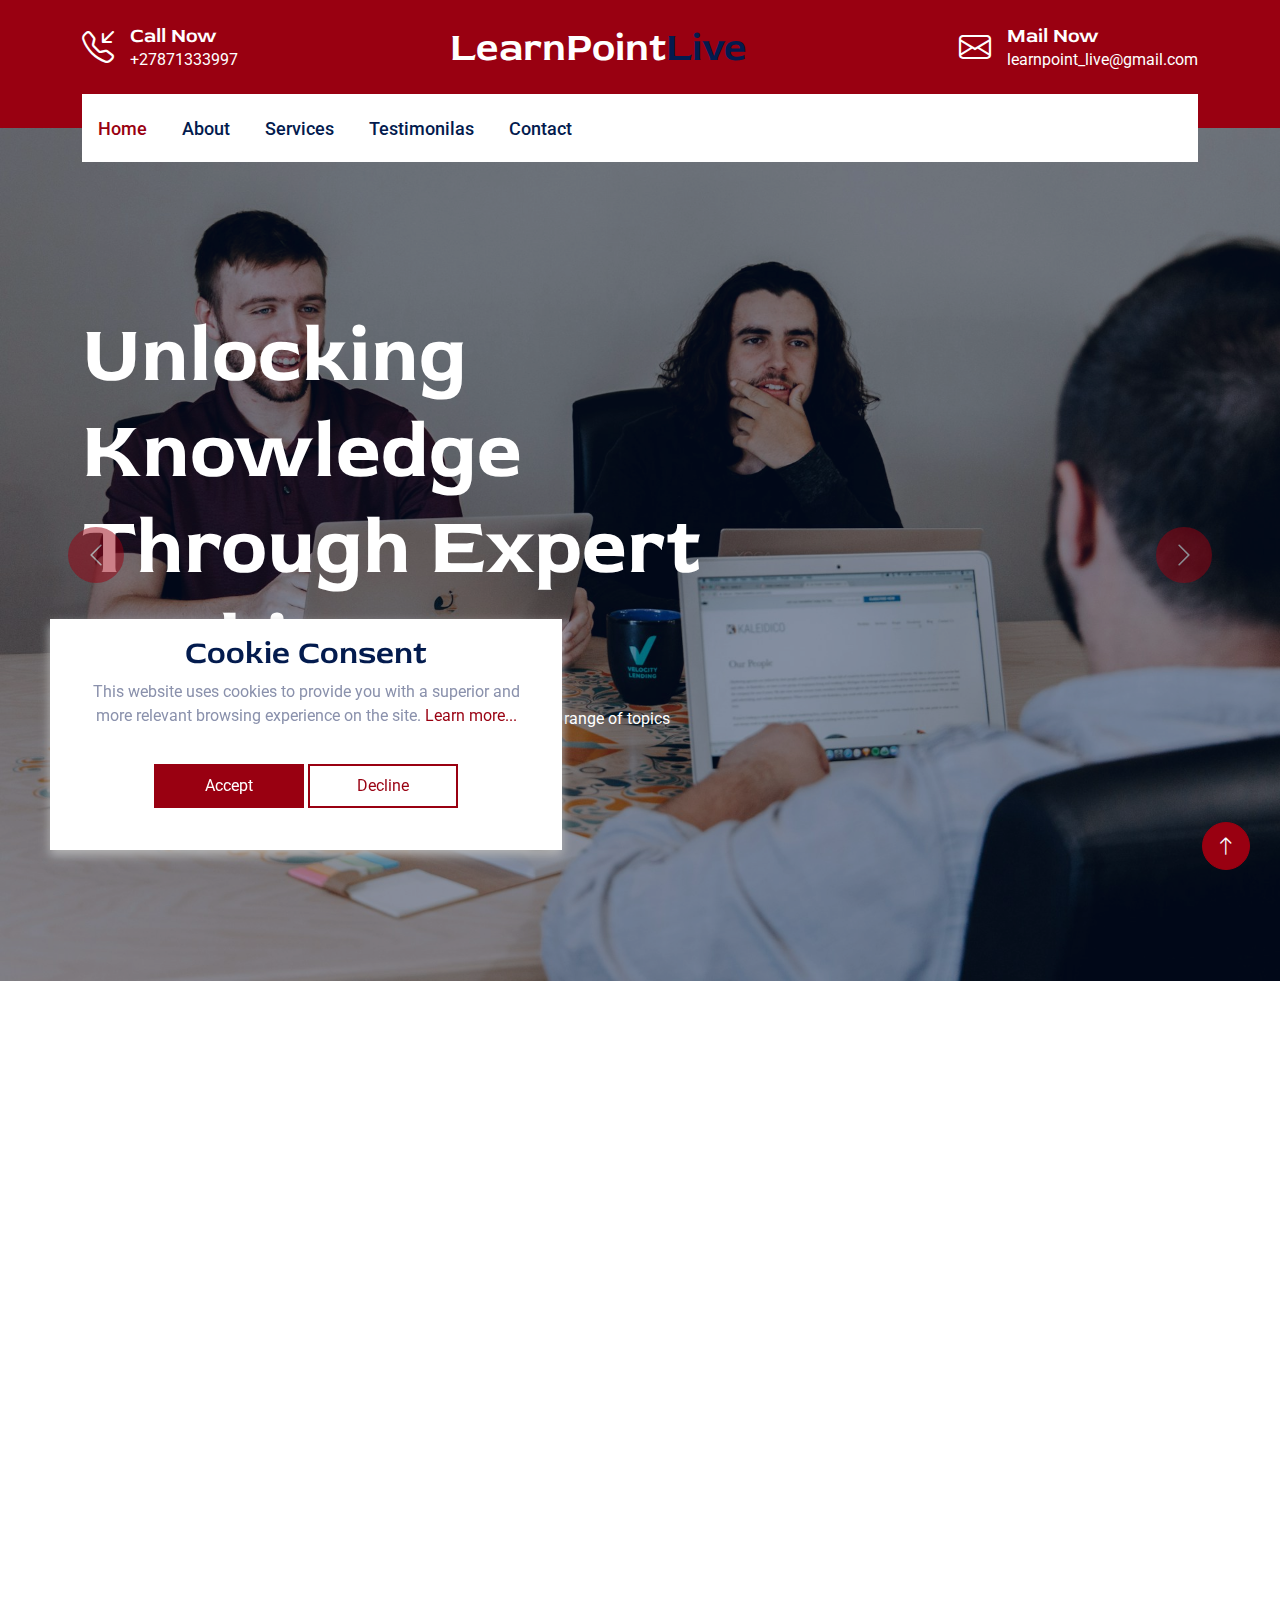
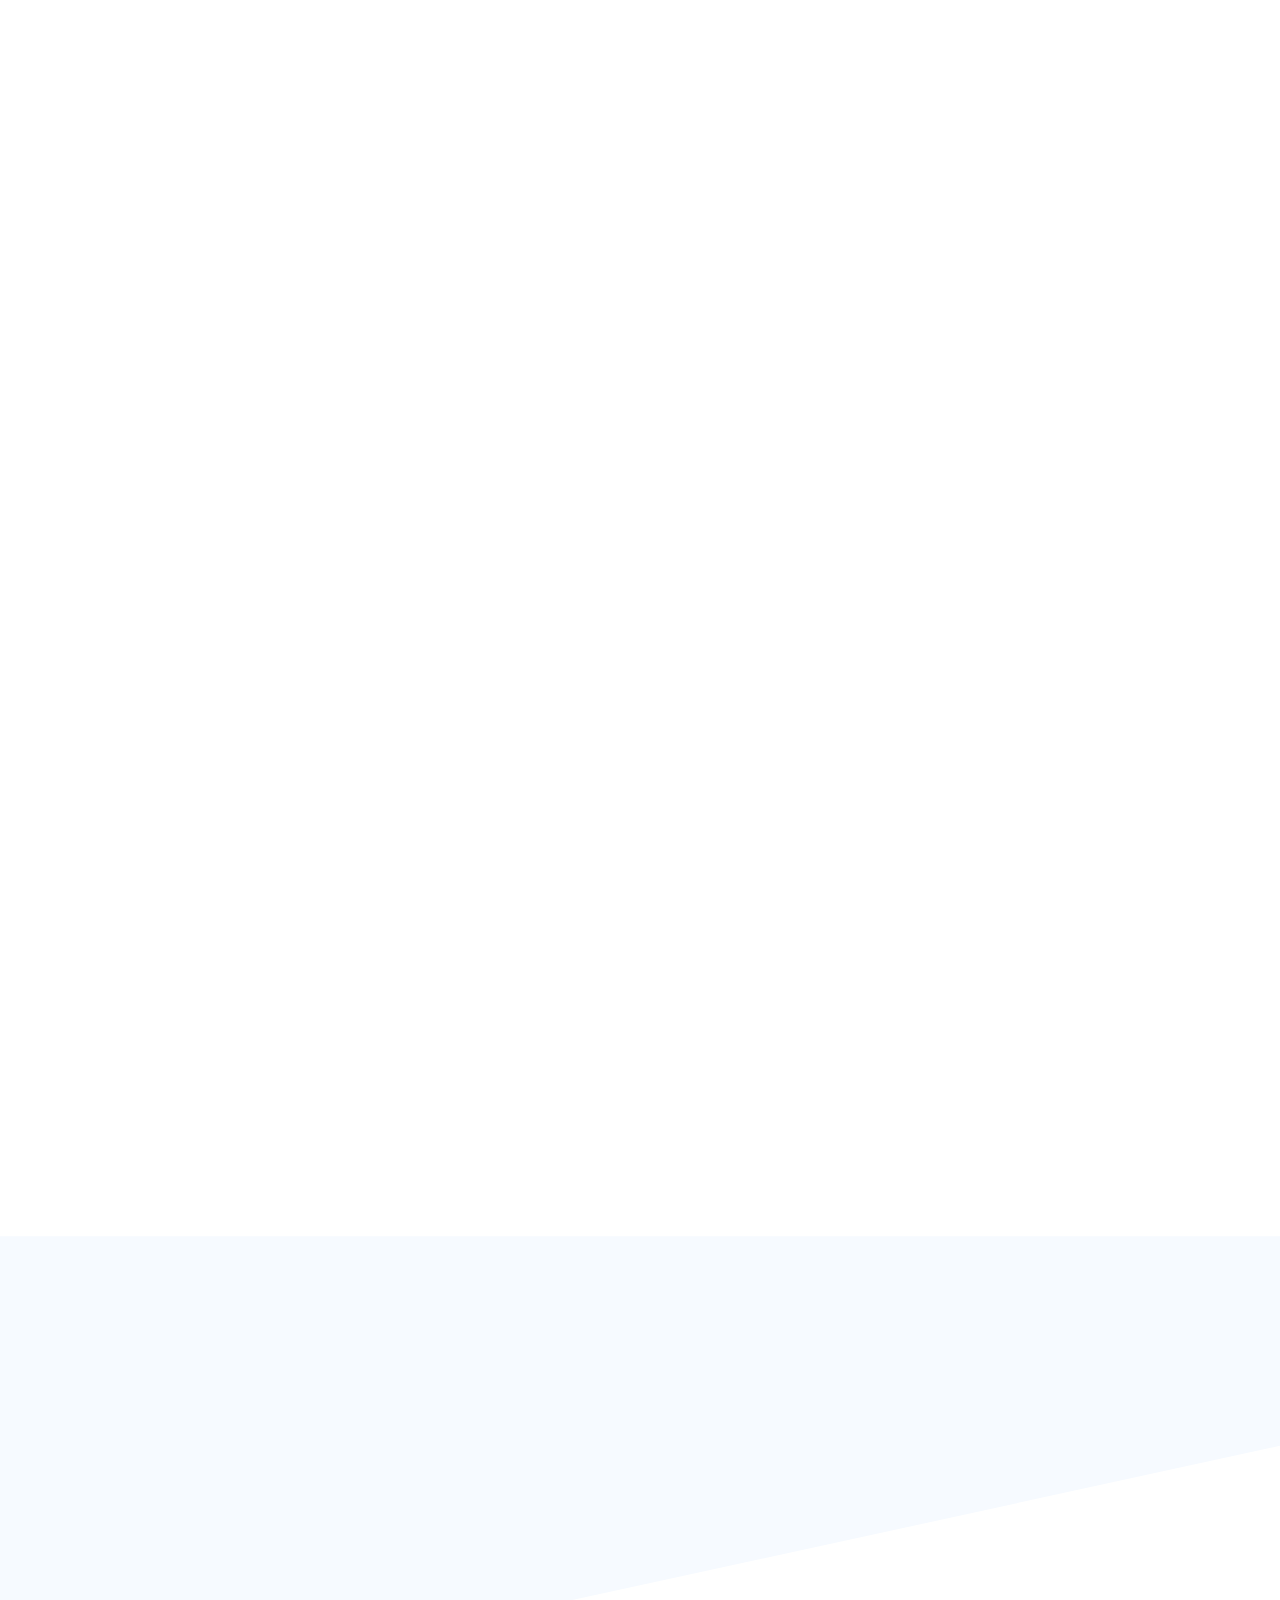
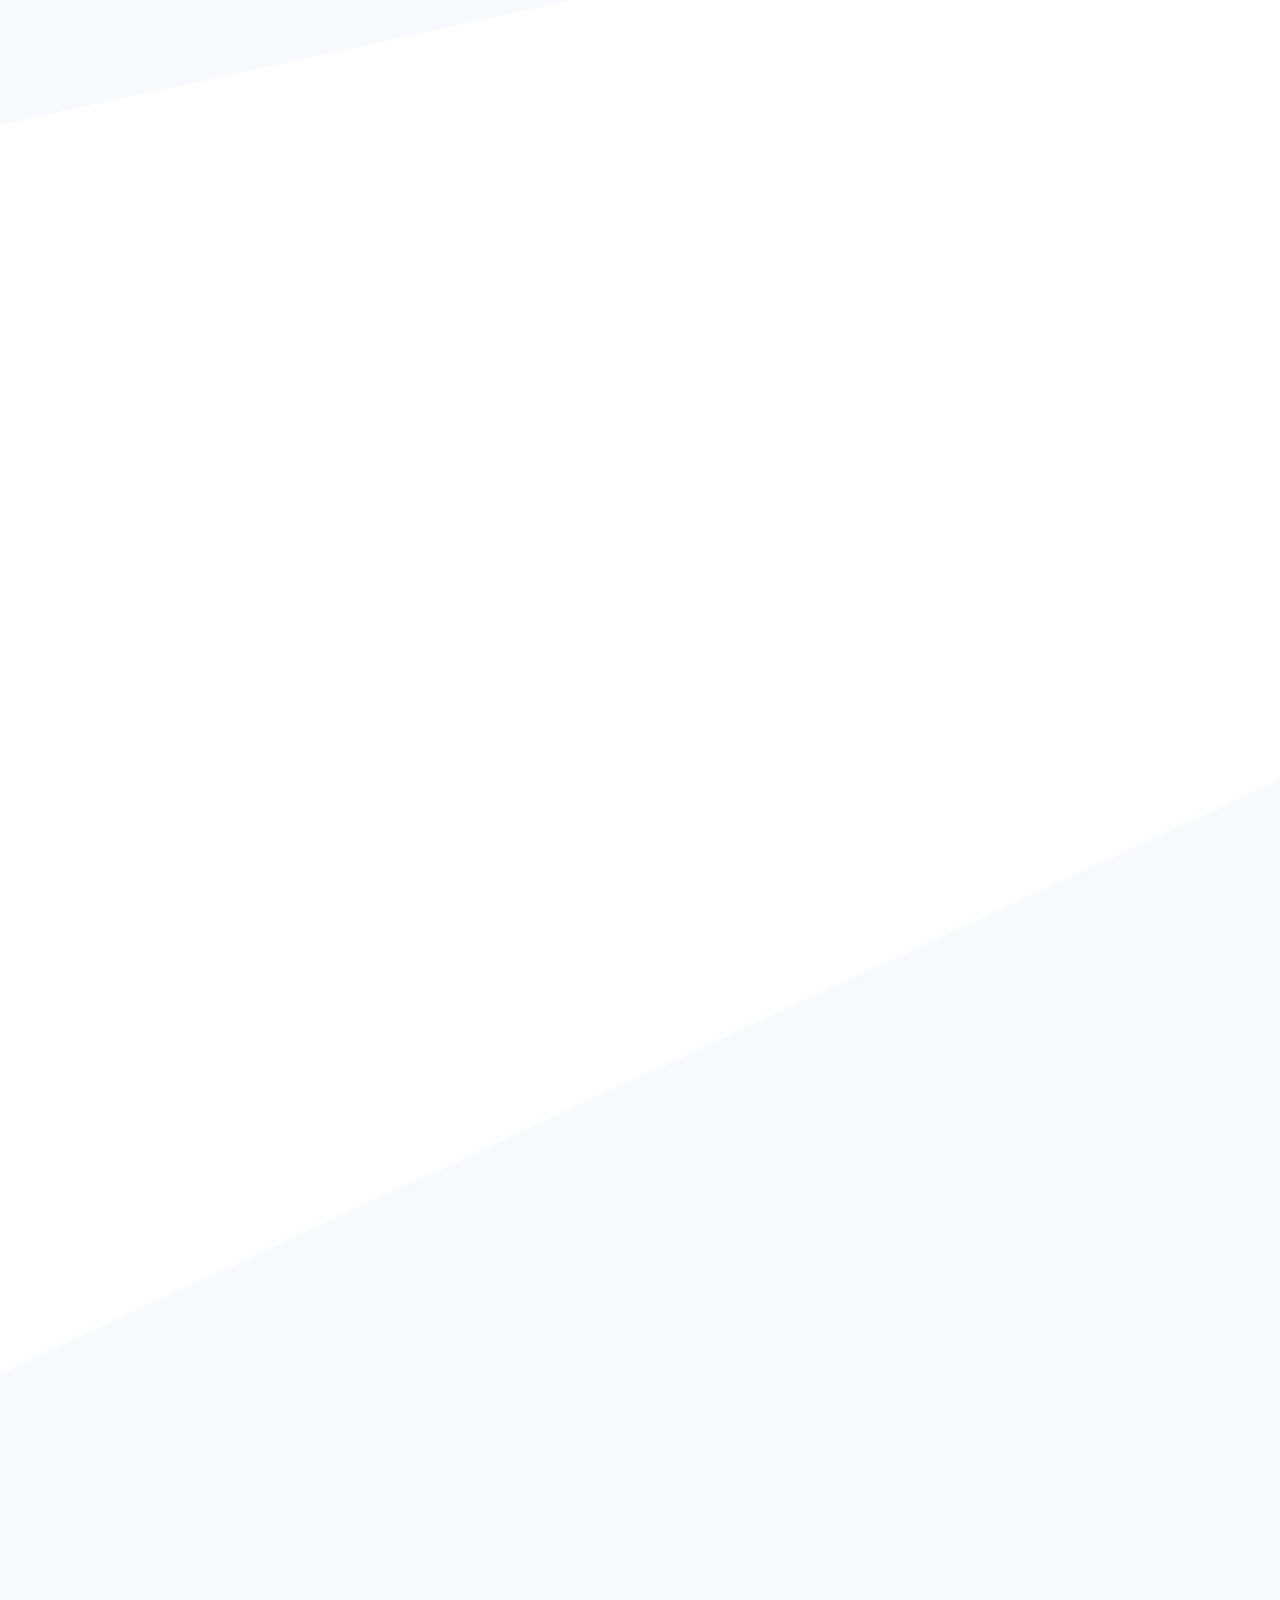
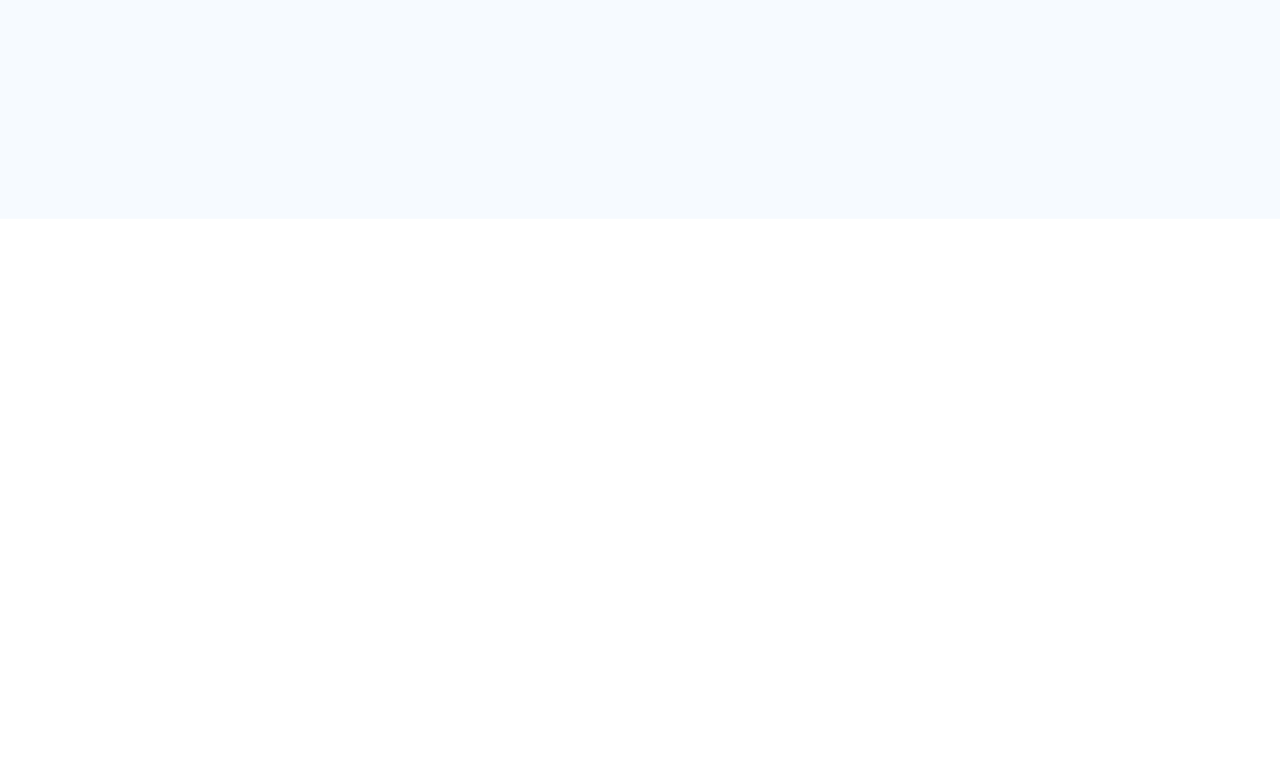
==== index.html @ 98da48b9 "WIP" ====
<!DOCTYPE html>
<html lang="en">
    <head>
        <meta charset="utf-8" />
        <title>LearnPointLive</title>
        <meta content="width=device-width, initial-scale=1.0" name="viewport" />
        <meta content="" name="keywords" />
        <meta content="" name="description" />

        <!-- Favicon -->
        <link href="img/favicon.ico" rel="icon" />

        <!-- Google Web Fonts -->
        <link rel="preconnect" href="https://fonts.googleapis.com" />
        <link rel="preconnect" href="https://fonts.gstatic.com" crossorigin />
        <link
            href="https://fonts.googleapis.com/css2?family=Roboto:wght@400;500&family=Red+Rose:wght@600;700&display=swap"
            rel="stylesheet"
        />

        <!-- Icon Font Stylesheet -->
        <link
            href="https://cdnjs.cloudflare.com/ajax/libs/font-awesome/5.10.0/css/all.min.css"
            rel="stylesheet"
        />
        <link
            rel="stylesheet"
            href="https://cdn.jsdelivr.net/npm/bootstrap-icons@1.10.4/font/bootstrap-icons.css"
        />

        <!-- Libraries Stylesheet -->
        <link href="lib/animate/animate.min.css" rel="stylesheet" />
        <link
            href="lib/owlcarousel/assets/owl.carousel.min.css"
            rel="stylesheet"
        />

        <!-- Customized Bootstrap Stylesheet -->
        <link href="css/bootstrap.min.css" rel="stylesheet" />

        <!-- Template Stylesheet -->
        <link href="css/style.css" rel="stylesheet" />
    </head>

    <body>
        <!-- Spinner Start -->
        <div
            id="spinner"
            class="show bg-white position-fixed translate-middle w-100 vh-100 top-50 start-50 d-flex align-items-center justify-content-center"
        >
            <div
                class="spinner-border text-primary"
                role="status"
                style="width: 3rem; height: 3rem"
            ></div>
        </div>
        <!-- Spinner End -->

        <!-- Brand Start -->
        <div
            class="container-fluid bg-primary text-white pt-4 pb-5 d-none d-lg-flex"
        >
            <div class="container pb-2">
                <div class="d-flex align-items-center justify-content-between">
                    <div class="d-flex">
                        <i class="bi bi-telephone-inbound fs-2"></i>
                        <div class="ms-3">
                            <h5 class="text-white mb-0">Call Now</h5>
                            <span>+27871333997</span>
                        </div>
                    </div>
                    <a href="index.html" class="h1 text-white mb-0"
                        >LearnPoint<span class="text-dark">Live</span></a
                    >
                    <div class="d-flex">
                        <i class="bi bi-envelope fs-2"></i>
                        <div class="ms-3">
                            <h5 class="text-white mb-0">Mail Now</h5>
                            <span>learnpoint_live@gmail.com</span>
                        </div>
                    </div>
                </div>
            </div>
        </div>
        <!-- Brand End -->

        <!-- Navbar Start -->
        <div class="container-fluid sticky-top">
            <div class="container">
                <nav
                    class="navbar navbar-expand-lg navbar-light bg-white py-lg-0 px-lg-3"
                >
                    <a href="index.html" class="navbar-brand d-lg-none">
                        <h1 class="text-primary m-0">
                            Quantum<span class="text-dark">Lex</span>
                        </h1>
                    </a>
                    <button
                        type="button"
                        class="navbar-toggler me-0"
                        data-bs-toggle="collapse"
                        data-bs-target="#navbarCollapse"
                    >
                        <span class="navbar-toggler-icon"></span>
                    </button>
                    <div class="collapse navbar-collapse" id="navbarCollapse">
                        <div class="navbar-nav">
                            <a
                                href="index.html"
                                class="nav-item nav-link active"
                                >Home</a
                            >
                            <a href="about.html" class="nav-item nav-link"
                                >About</a
                            >
                            <a href="service.html" class="nav-item nav-link"
                                >Services</a
                            >
                            <a href="testimonial.html" class="nav-item nav-link"
                                >Testimonilas</a
                            >
                            <a href="contact.html" class="nav-item nav-link"
                                >Contact</a
                            >
                        </div>
                    </div>
                </nav>
            </div>
        </div>
        <!-- Navbar End -->

        <!-- Carousel Start -->
        <div class="container-fluid header-carousel px-0 mb-5">
            <div
                id="header-carousel"
                class="carousel slide carousel-fade"
                data-bs-ride="carousel"
            >
                <div class="carousel-inner">
                    <div class="carousel-item active">
                        <img
                            class="w-100"
                            src="img/carousel-1.jpg"
                            alt="Image"
                        />
                        <div class="carousel-caption">
                            <div class="container">
                                <div class="row justify-content-start">
                                    <div class="col-lg-7 text-start">
                                        <h1
                                            class="display-1 text-white animated slideInRight mb-3"
                                        >
                                            Unlocking Knowledge Through Expert
                                            Webinars
                                        </h1>
                                        <p class="mb-5 animated slideInRight">
                                            Join us to connect with industry
                                            experts and gain insights on a wide
                                            range of topics through engaging and
                                            interactive webinars.
                                        </p>
                                    </div>
                                </div>
                            </div>
                        </div>
                    </div>
                    <div class="carousel-item">
                        <img
                            class="w-100"
                            src="img/carousel-2.jpg"
                            alt="Image"
                        />
                        <div class="carousel-caption">
                            <div class="container">
                                <div class="row justify-content-end">
                                    <div class="col-lg-7 text-end">
                                        <h1
                                            class="display-1 text-white animated slideInLeft mb-3"
                                        >
                                            Connecting Communities Through
                                            Learning
                                        </h1>
                                        <p class="mb-5 animated slideInLeft">
                                            Discover the power of shared
                                            knowledge and interactive sessions
                                            that bring people together from
                                            across the globe.
                                        </p>
                                    </div>
                                </div>
                            </div>
                        </div>
                    </div>
                </div>
                <button
                    class="carousel-control-prev"
                    type="button"
                    data-bs-target="#header-carousel"
                    data-bs-slide="prev"
                >
                    <span
                        class="carousel-control-prev-icon"
                        aria-hidden="true"
                    ></span>
                    <span class="visually-hidden">Previous</span>
                </button>
                <button
                    class="carousel-control-next"
                    type="button"
                    data-bs-target="#header-carousel"
                    data-bs-slide="next"
                >
                    <span
                        class="carousel-control-next-icon"
                        aria-hidden="true"
                    ></span>
                    <span class="visually-hidden">Next</span>
                </button>
            </div>
        </div>
        <!-- Carousel End -->

        <!-- About Start -->
        <div class="container-fluid py-5">
            <div class="container">
                <div class="row g-5">
                    <div class="col-lg-6 wow fadeIn" data-wow-delay="0.1s">
                        <div class="row g-0">
                            <div class="col-12">
                                <img
                                    class="img-fluid"
                                    style="width: 100%; height: 100%"
                                    src="img/approach.jpg"
                                />
                            </div>
                        </div>
                    </div>
                    <div class="col-lg-6 wow fadeIn" data-wow-delay="0.5s">
                        <h1 class="display-6 mb-4">
                            Empowering Lifelong Learning Through Webinars
                        </h1>
                        <p class="mb-4">
                            Our webinars are designed to inspire and educate,
                            bringing together experts and learners in a
                            collaborative environment. Whether you're looking to
                            expand your skills, explore new topics, or stay
                            updated with the latest trends, our sessions are
                            tailored to meet your needs.
                        </p>
                        <p class="mb-4">
                            Through interactive platforms, we provide access to
                            diverse speakers, insightful discussions, and
                            practical knowledge. From professional development
                            to personal growth, our webinars are your gateway to
                            continuous learning and connection.
                        </p>
                        <p class="mb-4">
                            Join us to experience a seamless blend of technology
                            and education. Every webinar is an opportunity to
                            engage, question, and discover alongside a global
                            community of learners.
                        </p>
                    </div>
                </div>
            </div>
        </div>
        <!-- About End -->

        <!-- Features Start -->
        <div
            class="container-fluid feature mt-5 wow fadeInUp"
            data-wow-delay="0.1s"
        >
            <div class="container">
                <div class="row g-0">
                    <div class="col-lg-6 pt-lg-5">
                        <div class="bg-white p-5 mt-lg-5">
                            <h1
                                class="display-6 mb-4 wow fadeIn"
                                data-wow-delay="0.3s"
                            >
                                Our Commitment to Delivering Outstanding
                                Webinars
                            </h1>
                            <p class="mb-4 wow fadeIn" data-wow-delay="0.4s">
                                We take pride in organizing impactful and
                                engaging webinars, offering participants access
                                to thought leaders, industry experts, and
                                cutting-edge knowledge. From interactive
                                sessions to real-time Q&A opportunities, our
                                webinars are designed to inspire, educate, and
                                connect global audiences.
                            </p>
                            <div class="row g-5 pt-2 mb-5">
                                <div
                                    class="col-sm-6 wow fadeIn"
                                    data-wow-delay="0.3s"
                                >
                                    <div class="icon-box-primary mb-4">
                                        <i
                                            class="bi bi-person-plus text-dark"
                                        ></i>
                                    </div>
                                    <h5 class="mb-3">
                                        Participant Satisfaction Rate
                                    </h5>
                                    <span
                                        >We maintain a 98% participant
                                        satisfaction rate, reflecting our
                                        commitment to delivering valuable and
                                        engaging webinar experiences for all
                                        attendees.</span
                                    >
                                </div>
                                <div
                                    class="col-sm-6 wow fadeIn"
                                    data-wow-delay="0.4s"
                                >
                                    <div class="icon-box-primary mb-4">
                                        <i
                                            class="bi bi-check-all text-dark"
                                        ></i>
                                    </div>
                                    <h5 class="mb-3">Global Reach</h5>
                                    <span
                                        >Our webinars attract audiences from
                                        over 30 countries, fostering a diverse
                                        and inclusive learning environment where
                                        ideas are shared and connections are
                                        made.</span
                                    >
                                </div>
                            </div>
                        </div>
                    </div>
                    <div class="col-lg-6">
                        <div class="row h-100 align-items-end">
                            <div
                                class="col-12 wow fadeIn"
                                data-wow-delay="0.3s"
                            >
                                <div
                                    class="d-flex align-items-center justify-content-center"
                                    style="min-height: 300px"
                                >
                                    <button
                                        type="button"
                                        class="btn-play"
                                        data-bs-toggle="modal"
                                        data-src="https://www.youtube.com/embed/Ou6_niAonjY?si=y1bHm1dMImchJ-5Es"
                                        data-bs-target="#videoModal"
                                    >
                                        <span></span>
                                    </button>
                                </div>
                            </div>
                            <div class="col-12">
                                <div class="bg-primary p-5">
                                    <div
                                        class="experience mb-4 wow fadeIn"
                                        data-wow-delay="0.3s"
                                    >
                                        <div
                                            class="d-flex justify-content-between mb-2"
                                        >
                                            <span class="text-white"
                                                >Webinars Hosted</span
                                            >
                                            <span class="text-white">90%</span>
                                        </div>
                                        <div class="progress">
                                            <div
                                                class="progress-bar bg-dark"
                                                role="progressbar"
                                                aria-valuenow="90"
                                                aria-valuemin="0"
                                                aria-valuemax="100"
                                            ></div>
                                        </div>
                                    </div>
                                    <div
                                        class="experience mb-4 wow fadeIn"
                                        data-wow-delay="0.4s"
                                    >
                                        <div
                                            class="d-flex justify-content-between mb-2"
                                        >
                                            <span class="text-white"
                                                >Audience Engagement</span
                                            >
                                            <span class="text-white">95%</span>
                                        </div>
                                        <div class="progress">
                                            <div
                                                class="progress-bar bg-dark"
                                                role="progressbar"
                                                aria-valuenow="95"
                                                aria-valuemin="0"
                                                aria-valuemax="100"
                                            ></div>
                                        </div>
                                    </div>
                                    <div
                                        class="experience mb-0 wow fadeIn"
                                        data-wow-delay="0.5s"
                                    >
                                        <div
                                            class="d-flex justify-content-between mb-2"
                                        >
                                            <span class="text-white"
                                                >Knowledge Transfer</span
                                            >
                                            <span class="text-white">90%</span>
                                        </div>
                                        <div class="progress">
                                            <div
                                                class="progress-bar bg-dark"
                                                role="progressbar"
                                                aria-valuenow="90"
                                                aria-valuemin="0"
                                                aria-valuemax="100"
                                            ></div>
                                        </div>
                                    </div>
                                </div>
                            </div>
                        </div>
                    </div>
                </div>
            </div>
        </div>
        <!-- Features End -->

        <!-- Video Modal Start -->
        <div
            class="modal modal-video fade"
            id="videoModal"
            tabindex="-1"
            aria-labelledby="exampleModalLabel"
            aria-hidden="true"
        >
            <div class="modal-dialog">
                <div class="modal-content rounded-0">
                    <div class="modal-header">
                        <h3 class="modal-title" id="exampleModalLabel">
                            Youtube Video
                        </h3>
                        <button
                            type="button"
                            class="btn-close"
                            data-bs-dismiss="modal"
                            aria-label="Close"
                        ></button>
                    </div>
                    <div class="modal-body">
                        <!-- 16:9 aspect ratio -->
                        <div class="ratio ratio-16x9">
                            <iframe
                                class="embed-responsive-item"
                                src=""
                                id="video"
                                allowfullscreen
                                allowscriptaccess="always"
                                allow="autoplay"
                            ></iframe>
                        </div>
                    </div>
                </div>
            </div>
        </div>
        <!-- Video Modal End -->

        <!-- Service Start -->
        <div class="container-fluid container-service py-5">
            <div class="container pt-5">
                <div
                    class="text-center mx-auto wow fadeInUp"
                    data-wow-delay="0.1s"
                    style="max-width: 600px"
                >
                    <h1 class="display-6 mb-3">
                        Unleashing the Power of Webinars
                    </h1>
                    <p class="mb-5">
                        Our webinars are designed to educate, inspire, and equip
                        you with the skills and knowledge to excel in your
                        field. With interactive sessions, expert insights, and
                        practical advice, we bring together professionals from
                        diverse industries to foster meaningful learning and
                        connections.
                    </p>
                </div>
                <div class="row g-4">
                    <div
                        class="col-lg-4 col-md-6 wow fadeInUp"
                        data-wow-delay="0.1s"
                    >
                        <div class="service-item">
                            <h5 class="mb-3">Interactive Learning</h5>
                            <p class="mb-4">
                                Experience dynamic and interactive webinars that
                                combine expert presentations with live Q&A
                                sessions. Engage directly with speakers to
                                clarify concepts and gain deeper insights into
                                the topics that matter most to you.
                            </p>
                        </div>
                    </div>
                    <div
                        class="col-lg-4 col-md-6 wow fadeInUp"
                        data-wow-delay="0.3s"
                    >
                        <div class="service-item">
                            <h5 class="mb-3">Expert-Led Sessions</h5>
                            <p class="mb-4">
                                Our webinars feature industry leaders and
                                seasoned professionals sharing their expertise.
                                Gain valuable insights from their real-world
                                experiences and practical tips to apply directly
                                to your professional journey.
                            </p>
                        </div>
                    </div>
                    <div
                        class="col-lg-4 col-md-6 wow fadeInUp"
                        data-wow-delay="0.5s"
                    >
                        <div class="service-item">
                            <h5 class="mb-3">On-Demand Access</h5>
                            <p class="mb-4">
                                Can't make it to the live session? No worries!
                                All our webinars are recorded and made available
                                for on-demand access, ensuring you never miss
                                out on valuable learning opportunities.
                            </p>
                        </div>
                    </div>
                </div>
            </div>
        </div>
        <!-- Service End -->

        <!-- Team Start -->
        <div class="container-fluid container-team py-5">
            <div class="container pb-5">
                <div class="row g-5 align-items-center mb-5">
                    <div class="col-md-6 wow fadeIn" data-wow-delay="0.3s">
                        <img
                            class="img-fluid w-100"
                            src="img/team-1.jpg"
                            alt=""
                        />
                    </div>
                    <div class="col-md-6 wow fadeIn" data-wow-delay="0.5s">
                        <h1 class="display-6 mb-3">John Michaels</h1>
                        <p class="mb-1">Webinar Host</p>
                        <h3 class="mb-3">Biography</h3>
                        <p class="mb-4">
                            John Michaels is a seasoned webinar host with over
                            15 years of experience. He specializes in creating
                            engaging virtual experiences that empower
                            participants with actionable knowledge.
                        </p>
                        <p class="mb-4">
                            John has hosted webinars across various industries,
                            bringing a unique ability to simplify complex topics
                            and facilitate meaningful discussions. His passion
                            for education and connection makes every webinar an
                            impactful experience.
                        </p>
                    </div>
                </div>
                <div class="row g-4">
                    <div
                        class="col-lg-3 col-md-6 wow fadeInUp"
                        data-wow-delay="0.1s"
                    >
                        <div class="team-item">
                            <div class="position-relative overflow-hidden">
                                <img
                                    class="img-fluid w-100"
                                    src="img/team-2.jpg"
                                    alt=""
                                />
                            </div>
                            <div class="text-center p-4">
                                <h5 class="mb-1">Emily Rogers</h5>
                                <span>Content Strategist</span>
                            </div>
                        </div>
                    </div>
                    <div
                        class="col-lg-3 col-md-6 wow fadeInUp"
                        data-wow-delay="0.3s"
                    >
                        <div class="team-item">
                            <div class="position-relative overflow-hidden">
                                <img
                                    class="img-fluid w-100"
                                    src="img/team-3.jpg"
                                    alt=""
                                />
                            </div>
                            <div class="text-center p-4">
                                <h5 class="mb-1">Michael Adams</h5>
                                <span>Technical Support Specialist</span>
                            </div>
                        </div>
                    </div>
                    <div
                        class="col-lg-3 col-md-6 wow fadeInUp"
                        data-wow-delay="0.5s"
                    >
                        <div class="team-item">
                            <div class="position-relative overflow-hidden">
                                <img
                                    class="img-fluid w-100"
                                    src="img/team-4.jpg"
                                    alt=""
                                />
                            </div>
                            <div class="text-center p-4">
                                <h5 class="mb-1">Sophia Lee</h5>
                                <span>Engagement Coordinator</span>
                            </div>
                        </div>
                    </div>
                    <div
                        class="col-lg-3 col-md-6 wow fadeInUp"
                        data-wow-delay="0.7s"
                    >
                        <div class="team-item">
                            <div class="position-relative overflow-hidden">
                                <img
                                    class="img-fluid w-100"
                                    src="img/team-5.jpg"
                                    alt=""
                                />
                            </div>
                            <div class="text-center p-4">
                                <h5 class="mb-1">Ryan Taylor</h5>
                                <span>Event Coordinator</span>
                            </div>
                        </div>
                    </div>
                </div>
            </div>
        </div>
        <!-- Team End -->

        <!-- Footer Start -->
        <div
            class="container-fluid footer position-relative bg-dark text-white-50 py-5 wow fadeIn"
            data-wow-delay="0.1s"
        >
            <div class="container">
                <div class="row g-5 py-5">
                    <div class="col-lg-6 pe-lg-5">
                        <a href="index.html" class="navbar-brand">
                            <h1 class="h1 text-primary mb-0">
                                Quantum<span class="text-white">Lex</span>
                            </h1>
                        </a>
                        <p class="fs-5 mb-4">
                            Connect with us to explore how our webinars can help
                            you gain new skills, insights, and knowledge. We are
                            committed to providing high-quality educational
                            experiences tailored to your needs.
                        </p>
                        <p>
                            <i class="fa fa-map-marker-alt me-2"></i>3rd Floor,
                            Mariendahl House Newlands on Main, Mariendahl Ave,
                            Claremont, Cape Town, 7708, South Africa
                        </p>
                        <p><i class="fa fa-phone-alt me-2"></i>+27871333997</p>
                        <p>
                            <i class="fa fa-envelope me-2"></i
                            >learnpoint_live@gmail.com
                        </p>
                    </div>
                    <div class="col-lg-6 ps-lg-5">
                        <div class="row g-5">
                            <div class="col-sm-6">
                                <h4 class="text-light mb-4">Quick Links</h4>
                                <a class="btn btn-link" href="index.html"
                                    >Home</a
                                >
                                <a class="btn btn-link" href="contact.html"
                                    >Contact Us</a
                                >
                                <a class="btn btn-link" href="about.html"
                                    >About us</a
                                >
                                <a class="btn btn-link" href="terms-of-use.html"
                                    >Terms & Condition</a
                                >
                                <a
                                    class="btn btn-link"
                                    href="privacy-policy.html"
                                    >Privacy Policy</a
                                >
                            </div>
                            <div class="col-sm-6">
                                <h4 class="text-light mb-4">Popular Links</h4>
                                <a class="btn btn-link" href="about.html"
                                    >About Us</a
                                >
                                <a class="btn btn-link" href="contact.html"
                                    >Contact Us</a
                                >
                                <a class="btn btn-link" href="service.html"
                                    >Webinar Services</a
                                >
                                <a class="btn btn-link" href="terms-of-use.html"
                                    >Terms & Condition</a
                                >
                            </div>
                            <div class="col-sm-12">
                                <h4 class="text-light mb-4">Newsletter</h4>
                                <div class="w-100">
                                    <div class="input-group">
                                        <input
                                            type="text"
                                            class="form-control border-0 py-3 px-4"
                                            style="
                                                background: rgba(
                                                    255,
                                                    255,
                                                    255,
                                                    0.1
                                                );
                                            "
                                            placeholder="Your Email Address"
                                            id="email"
                                        />
                                        <button
                                            class="btn btn-primary px-4"
                                            id="submit"
                                            onclick="sendForm()"
                                        >
                                            Sign Up
                                        </button>
                                    </div>
                                    <div id="result"></div>
                                </div>
                            </div>
                        </div>
                    </div>
                </div>
            </div>
        </div>
        <!-- Footer End -->

        <!-- Cookie banner -->
        <div class="cookie-wrapper show">
            <div>
                <i class="bx bx-cookie"></i>
                <h2 style="text-align: center">Cookie Consent</h2>
            </div>

            <div class="data">
                <p>
                    This website uses cookies to provide you with a superior and
                    more relevant browsing experience on the site.
                    <a href="#">Learn more...</a>
                </p>
            </div>

            <div class="buttons">
                <button class="cookie-button" id="acceptBtn">Accept</button>
                <button class="cookie-button" id="declineBtn">Decline</button>
            </div>
        </div>
        <!-- End Cookie banner -->

        <!-- Back to Top -->
        <a
            href="#"
            class="btn btn-lg btn-primary btn-lg-square rounded-circle back-to-top"
            ><i class="bi bi-arrow-up"></i
        ></a>

        <!-- JavaScript Libraries -->
        <script src="https://ajax.googleapis.com/ajax/libs/jquery/3.6.1/jquery.min.js"></script>
        <script src="https://cdn.jsdelivr.net/npm/bootstrap@5.0.0/dist/js/bootstrap.bundle.min.js"></script>
        <script src="lib/wow/wow.min.js"></script>
        <script src="lib/easing/easing.min.js"></script>
        <script src="lib/waypoints/waypoints.min.js"></script>
        <script src="lib/counterup/counterup.min.js"></script>
        <script src="lib/owlcarousel/owl.carousel.min.js"></script>

        <!-- Template Javascript -->
        <script src="js/main.js"></script>
        <script src="js/contact-form.js"></script>
        <script src="js/cookiebanner.js"></script>
    </body>
</html>
---- css/style.css ----
/********** Template CSS **********/

.back-to-top {
    position: fixed;
    display: none;
    right: 30px;
    bottom: 30px;
    z-index: 99;
}

.fw-medium {
    font-weight: 500;
}

/*** Spinner ***/
#spinner {
    opacity: 0;
    visibility: hidden;
    transition: opacity 0.5s ease-out, visibility 0s linear 0.5s;
    z-index: 99999;
}

#spinner.show {
    transition: opacity 0.5s ease-out, visibility 0s linear 0s;
    visibility: visible;
    opacity: 1;
}

/*** Button ***/
.btn {
    transition: 0.5s;
    font-weight: 500;
}

.btn-primary,
.btn-outline-primary:hover {
    color: var(--bs-light);
}

.btn-secondary,
.btn-outline-secondary:hover {
    color: var(--bs-dark);
}

.btn-square {
    width: 38px;
    height: 38px;
}

.btn-sm-square {
    width: 32px;
    height: 32px;
}

.btn-lg-square {
    width: 48px;
    height: 48px;
}

.btn-square,
.btn-sm-square,
.btn-lg-square {
    padding: 0;
    display: flex;
    align-items: center;
    justify-content: center;
    border-radius: 50px;
    font-weight: normal;
}

.icon-box-primary,
.icon-box-light {
    position: relative;
    padding: 0 0 10px 10px;
    z-index: 1;
}

.icon-box-primary i,
.icon-box-light i {
    font-size: 60px;
    line-height: 0;
}

.icon-box-primary::before,
.icon-box-light::before {
    position: absolute;
    content: '';
    width: 35px;
    height: 35px;
    left: 0;
    bottom: 0;
    border-radius: 35px;
    transition: 0.5s;
    z-index: -1;
}

.icon-box-primary::before {
    background: var(--bs-primary);
}

.icon-box-light::before {
    background: var(--bs-light);
}

/*** Navbar ***/
.sticky-top {
    top: -100px;
    transition: 0.5s;
}

.navbar .navbar-nav .nav-link {
    margin-right: 35px;
    padding: 20px 0;
    color: var(--bs-dark);
    font-size: 18px;
    font-weight: 500;
    outline: none;
}

.navbar .navbar-nav .nav-link:hover,
.navbar .navbar-nav .nav-link.active {
    color: var(--bs-primary);
}

.navbar .dropdown-toggle::after {
    border: none;
    content: '\f107';
    font-family: 'Font Awesome 5 Free';
    font-weight: 900;
    vertical-align: middle;
    margin-left: 8px;
}

@media (max-width: 991.98px) {
    .navbar .navbar-nav .nav-link {
        margin-right: 0;
        padding: 10px 0;
    }

    .navbar .navbar-nav {
        margin-top: 15px;
        border-top: 1px solid #eeeeee;
    }
}

@media (min-width: 992px) {
    .sticky-top {
        margin-top: -34px;
    }

    .navbar {
        height: 68px;
    }

    .navbar .nav-item .dropdown-menu {
        display: block;
        border: none;
        margin-top: 0;
        top: 150%;
        opacity: 0;
        visibility: hidden;
        transition: 0.5s;
    }

    .navbar .nav-item:hover .dropdown-menu {
        top: 100%;
        visibility: visible;
        transition: 0.5s;
        opacity: 1;
    }
}

/*** Header ***/
@media (min-width: 992px) {
    .header-carousel,
    .page-header {
        margin-top: -34px;
    }
}

.carousel-caption {
    top: 0;
    left: 0;
    right: 0;
    bottom: 0;
    display: flex;
    align-items: center;
    background: rgba(3, 27, 78, 0.3);
    z-index: 1;
}

.carousel-control-prev,
.carousel-control-next {
    width: 15%;
}

.carousel-control-prev-icon,
.carousel-control-next-icon {
    width: 3.5rem;
    height: 3.5rem;
    border-radius: 3.5rem;
    background-color: var(--bs-primary);
    border: 15px solid var(--bs-primary);
}

@media (max-width: 767.98px) {
    #header-carousel .carousel-item {
        position: relative;
        min-height: 450px;
    }

    #header-carousel .carousel-item img {
        position: absolute;
        width: 100%;
        height: 100%;
        object-fit: cover;
    }
}

.page-header {
    background: linear-gradient(rgba(3, 27, 78, 0.3), rgba(3, 27, 78, 0.3)),
        url(../img/breadcrumb1.jpg) center center no-repeat;
    background-size: cover;
}

.bg2 {
    background: linear-gradient(rgba(3, 27, 78, 0.3), rgba(3, 27, 78, 0.3)),
        url(../img/breadcrumb2.jpg) center center no-repeat;
    background-size: cover;
}

.bg3 {
    background: linear-gradient(rgba(3, 27, 78, 0.3), rgba(3, 27, 78, 0.3)),
        url(../img/breadcrumb3.jpg) center center no-repeat;
    background-size: cover;
}

.bg4 {
    background: linear-gradient(rgba(3, 27, 78, 0.3), rgba(3, 27, 78, 0.3)),
        url(../img/breadcrumb4.jpg) center center no-repeat;
    background-size: cover;
}

.bg5 {
    background: linear-gradient(rgba(3, 27, 78, 0.3), rgba(3, 27, 78, 0.3)),
        url(../img/breadcrumb5.jpg) center center no-repeat;
    background-size: cover;
}

.page-header .breadcrumb-item + .breadcrumb-item::before {
    color: var(--bs-white);
}

.page-header .breadcrumb-item,
.page-header .breadcrumb-item a {
    font-size: 18px;
    color: var(--bs-white);
}

/*** Features ***/
.feature {
    background: linear-gradient(rgba(3, 27, 78, 0.3), rgba(3, 27, 78, 0.3)),
        url(../img/feature.jpg) left center no-repeat;
    background-size: cover;
}

.feature-row {
    box-shadow: 0 0 45px rgba(0, 0, 0, 0.08);
}

.feature-item {
    border-color: rgba(0, 0, 0, 0.03) !important;
}

.experience .progress {
    height: 5px;
}

.experience .progress .progress-bar {
    width: 0px;
    transition: 3s;
}

.experience .nav-pills .nav-link {
    color: var(--dark);
}

.experience .nav-pills .nav-link.active {
    color: #ffffff;
}

.experience .tab-content hr {
    width: 30px;
}

/*** About ***/
.about-fact {
    width: 220px;
    height: 220px;
    box-shadow: 0 0 30px rgba(0, 0, 0, 0.1);
}

@media (min-width: 576px) {
    .about-fact.mt-n130 {
        margin-top: -130px;
    }
}

.btn-play {
    position: relative;
    display: block;
    box-sizing: content-box;
    width: 36px;
    height: 46px;
    border-radius: 100%;
    border: none;
    outline: none !important;
    padding: 18px 20px 20px 28px;
    background: var(--bs-primary);
}

.btn-play:before {
    content: '';
    position: absolute;
    z-index: 0;
    left: 50%;
    top: 50%;
    transform: translateX(-50%) translateY(-50%);
    display: block;
    width: 90px;
    height: 90px;
    background: var(--bs-primary);
    border-radius: 100%;
    animation: pulse-border 1500ms ease-out infinite;
}

.btn-play:after {
    content: '';
    position: absolute;
    z-index: 1;
    left: 50%;
    top: 50%;
    transform: translateX(-50%) translateY(-50%);
    display: block;
    width: 90px;
    height: 90px;
    background: var(--bs-primary);
    border-radius: 100%;
    transition: all 200ms;
}

.btn-play span {
    display: block;
    position: relative;
    z-index: 3;
    width: 0;
    height: 0;
    left: 3px;
    border-left: 30px solid #ffffff;
    border-top: 18px solid transparent;
    border-bottom: 18px solid transparent;
}

@keyframes pulse-border {
    0% {
        transform: translateX(-50%) translateY(-50%) translateZ(0) scale(1);
        opacity: 1;
    }

    100% {
        transform: translateX(-50%) translateY(-50%) translateZ(0) scale(2);
        opacity: 0;
    }
}

.modal-video .modal-dialog {
    position: relative;
    max-width: 800px;
    margin: 60px auto 0 auto;
}

.modal-video .modal-body {
    position: relative;
    padding: 0px;
}

.modal-video .close {
    position: absolute;
    width: 30px;
    height: 30px;
    right: 0px;
    top: -30px;
    z-index: 999;
    font-size: 30px;
    font-weight: normal;
    color: #ffffff;
    background: #000000;
    opacity: 1;
}

/*** Service ***/
.container-service {
    position: relative;
}

.container-service::before {
    position: absolute;
    content: '';
    background: var(--bs-light);
    width: 100%;
    height: 100%;
    left: 0px;
    top: 0px;
    clip-path: polygon(0 0, 100% 0, 100% 30%, 0 70%);
    z-index: -1;
}

.service-item {
    position: relative;
    height: 100%;
    padding: 45px 30px;
    background: var(--bs-white);
    box-shadow: 0 0 45px rgba(0, 0, 0, 0.05);
}

.service-item::before {
    position: absolute;
    content: '';
    width: 100%;
    height: 0;
    left: 0;
    bottom: 0;
    transition: 0.5s;
    background: var(--bs-primary);
}

.service-item:hover::before {
    height: 100%;
    top: 0;
}

.service-item * {
    position: relative;
    transition: 0.5s;
    z-index: 1;
}

.service-item:hover h5,
.service-item:hover p {
    color: var(--bs-white);
}

.service-item:hover .icon-box-primary::before {
    background: var(--bs-dark);
}

.service-item:hover .icon-box-primary i {
    color: var(--bs-white) !important;
}

/*** Team ***/
.container-team {
    position: relative;
}

.container-team::before {
    position: absolute;
    content: '';
    background: var(--bs-light);
    width: 100%;
    height: 100%;
    left: 0px;
    top: 0px;
    clip-path: polygon(0 70%, 100% 30%, 100% 100%, 0% 100%);
    z-index: -1;
}

.team-item {
    background: var(--bs-white);
    box-shadow: 0 0 45px rgba(0, 0, 0, 0.05);
}

.team-item .team-social {
    position: absolute;
    width: 0;
    height: 100%;
    top: 0;
    right: 0;
    transition: 0.5s;
    background: var(--bs-primary);
    display: flex;
    align-items: center;
    justify-content: center;
}

.team-item:hover .team-social {
    width: 100%;
    left: 0;
}

.team-item .team-social .btn {
    opacity: 0;
    transition: 0.5s;
}

.team-item:hover .team-social .btn {
    opacity: 1;
}

/*** Testimonial ***/
.testimonial {
    background: linear-gradient(rgba(3, 27, 78, 0.3), rgba(3, 27, 78, 0.3)),
        url(../img/testimonial.jpg) left center no-repeat;
    background-size: cover;
}

.testimonial-item img {
    width: 60px !important;
    height: 60px !important;
    border-radius: 60px;
}

.testimonial-carousel .owl-nav {
    position: absolute;
    top: 0;
    right: 0;
    display: flex;
}

.testimonial-carousel .owl-nav .owl-prev,
.testimonial-carousel .owl-nav .owl-next {
    margin-left: 15px;
    color: var(--bs-primary);
    font-size: 30px;
    line-height: 0;
    transition: 0.5s;
}

.testimonial-carousel .owl-nav .owl-prev:hover,
.testimonial-carousel .owl-nav .owl-next:hover {
    color: var(--bs-dark);
}

/*** Contact ***/
/* @media (min-width: 992px) {
    .contact-info::after {
        position: absolute;
        content: '';
        width: 0px;
        height: 100%;
        top: 0;
        left: 50%;
        border-left: 1px dashed rgba(255, 255, 255, 0.2);
    }
}

@media (max-width: 991.98px) {
    .contact-info::after {
        position: absolute;
        content: '';
        width: 100%;
        height: 0px;
        top: 50%;
        left: 0;
        border-top: 1px dashed rgba(255, 255, 255, 0.2);
    }
} */

/*** Footer ***/
.footer {
    background: linear-gradient(rgba(3, 27, 78, 0.3), rgba(3, 27, 78, 0.3)),
        url(../img/footer.png) center center no-repeat;
    background-size: contain;
}

@media (min-width: 992px) {
    .footer::after {
        position: absolute;
        content: '';
        width: 0px;
        height: 100%;
        top: 0;
        left: 50%;
        border-left: 1px dashed rgba(255, 255, 255, 0.2);
    }
}

.footer .btn.btn-link {
    display: block;
    margin-bottom: 5px;
    padding: 0;
    text-align: left;
    color: rgba(255, 255, 255, 0.5);
    font-weight: normal;
    text-transform: capitalize;
    transition: 0.3s;
}

.footer .btn.btn-link::before {
    position: relative;
    content: '\f105';
    font-family: 'Font Awesome 5 Free';
    font-weight: 900;
    color: rgba(255, 255, 255, 0.5);
    margin-right: 10px;
}

.footer .btn.btn-link:hover {
    color: var(--bs-primary);
    letter-spacing: 1px;
    box-shadow: none;
}

.copyright {
    border-top: 1px dashed rgba(255, 255, 255, 0.2);
}

.copyright a {
    color: var(--bs-white);
}

.copyright a:hover {
    color: var(--bs-primary);
}
@import url('https://fonts.googleapis.com/css2?family=Poppins:wght@300;400;500;600&display=swap');

.cookie-wrapper {
    position: fixed;
    bottom: 50px;
    left: 50px;
    width: 40%;
    background: #fff;
    padding: 15px 25px 22px;
    transition: right 0.3s ease;
    box-shadow: 0 5px 10px rgb(182, 182, 182);
    z-index: 999;
}
.cookie-wrapper .show {
    right: 20px;
}

@media (max-width: 772px) {
    .cookie-wrapper {
        width: 100%;
        bottom: 0px;
        left: 0px;
    }
}

.hidden {
    display: none;
}
header i {
    color: #990011ff;
    font-size: 32px;
    text-align: center;
}
header h2 {
    color: #990011ff;
    font-weight: 500;
    text-align: center;
}
.data {
    text-align: center;
}
.data p a {
    color: #990011ff;
    text-decoration: none;
    text-align: center !important;
}
.data p a:hover {
    text-decoration: underline;
}
.buttons {
    padding: 20px 0px;
    text-align: center;
}
.buttons .cookie-button {
    border: 2px solid #990011ff;
    color: #fff;
    padding: 8px 0;
    background: #990011ff;
    cursor: pointer;
    width: calc(100% / 2 - 10px);
    transition: all 0.2s ease;
    max-width: 150px;
    border-radius: 0px;
}
.buttons #acceptBtn:hover {
    background-color: transparent;
    color: #990011ff;
}
#declineBtn {
    background-color: #fff;
    color: #990011ff;
    border-radius: 0;
}
#declineBtn:hover {
    background-color: #990011ff;
    color: #fff;
}
#result {
    color: red;
    font-size: 14px;
}
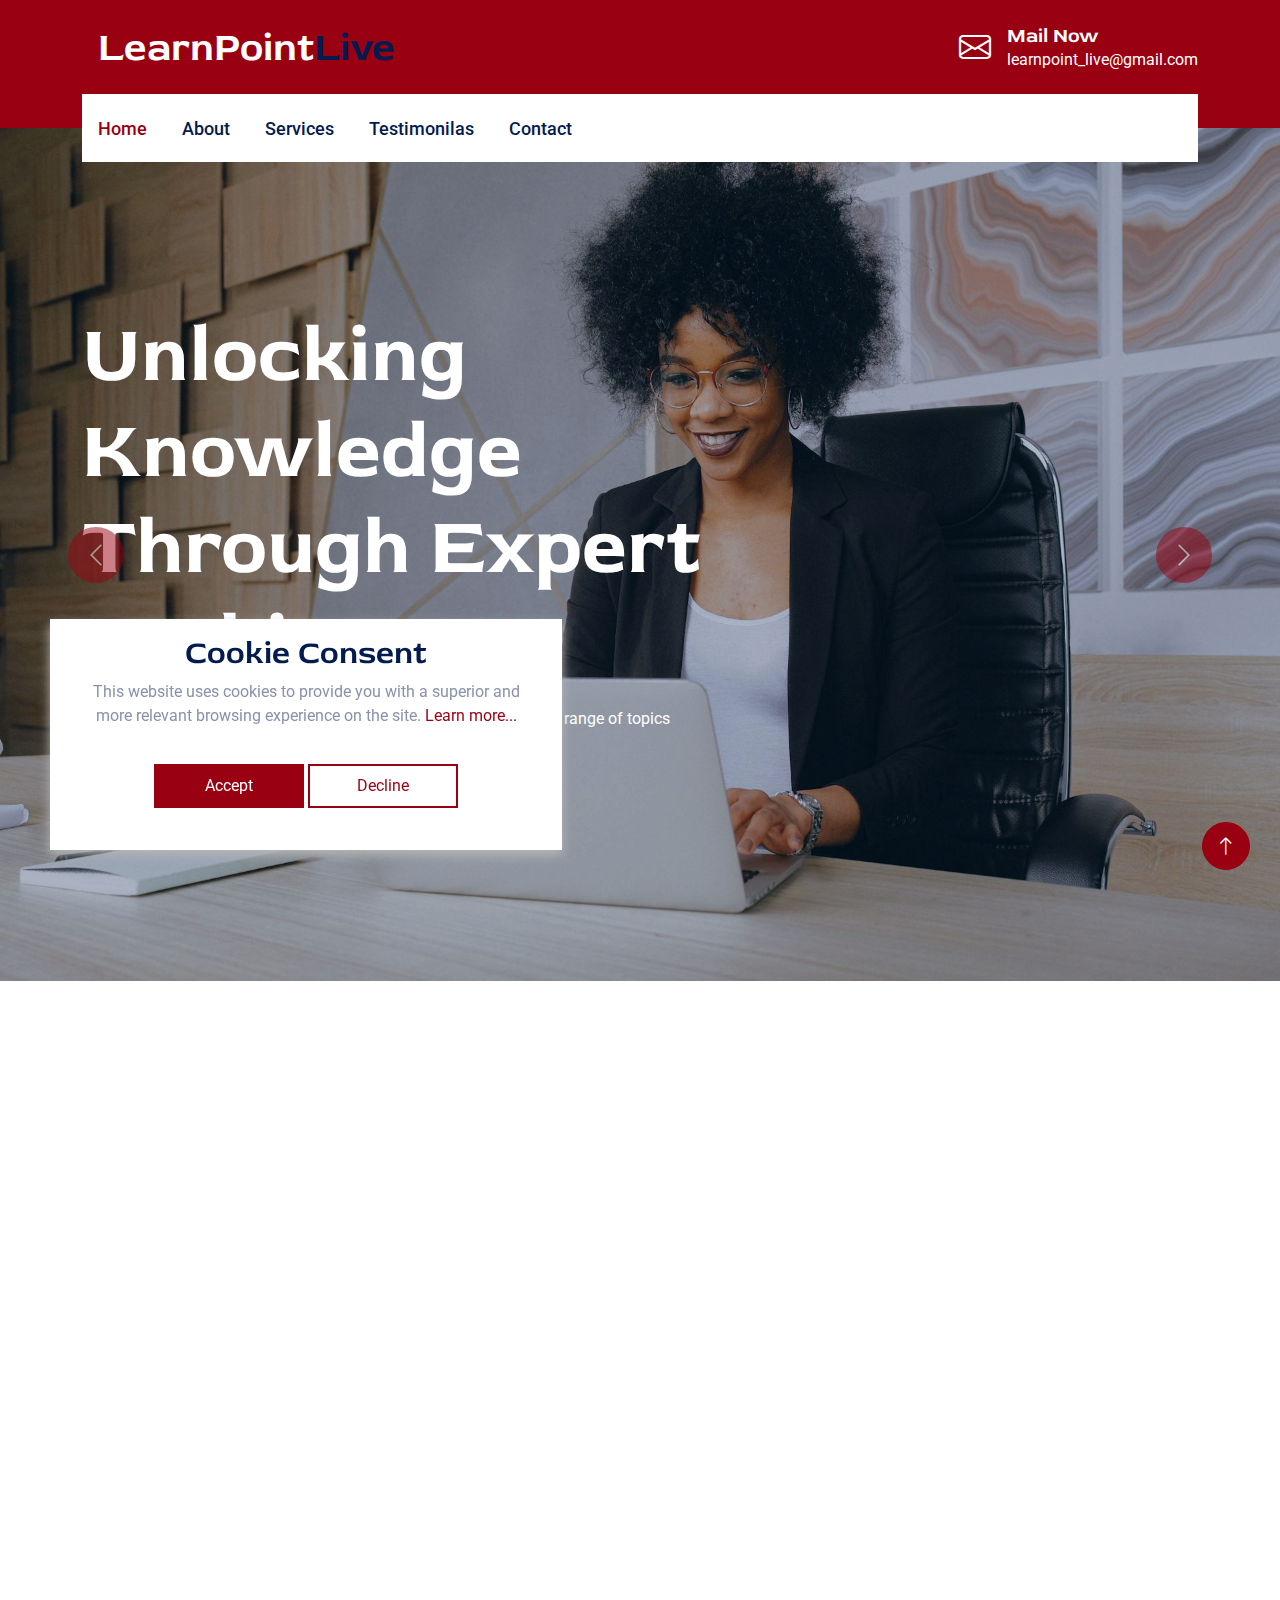
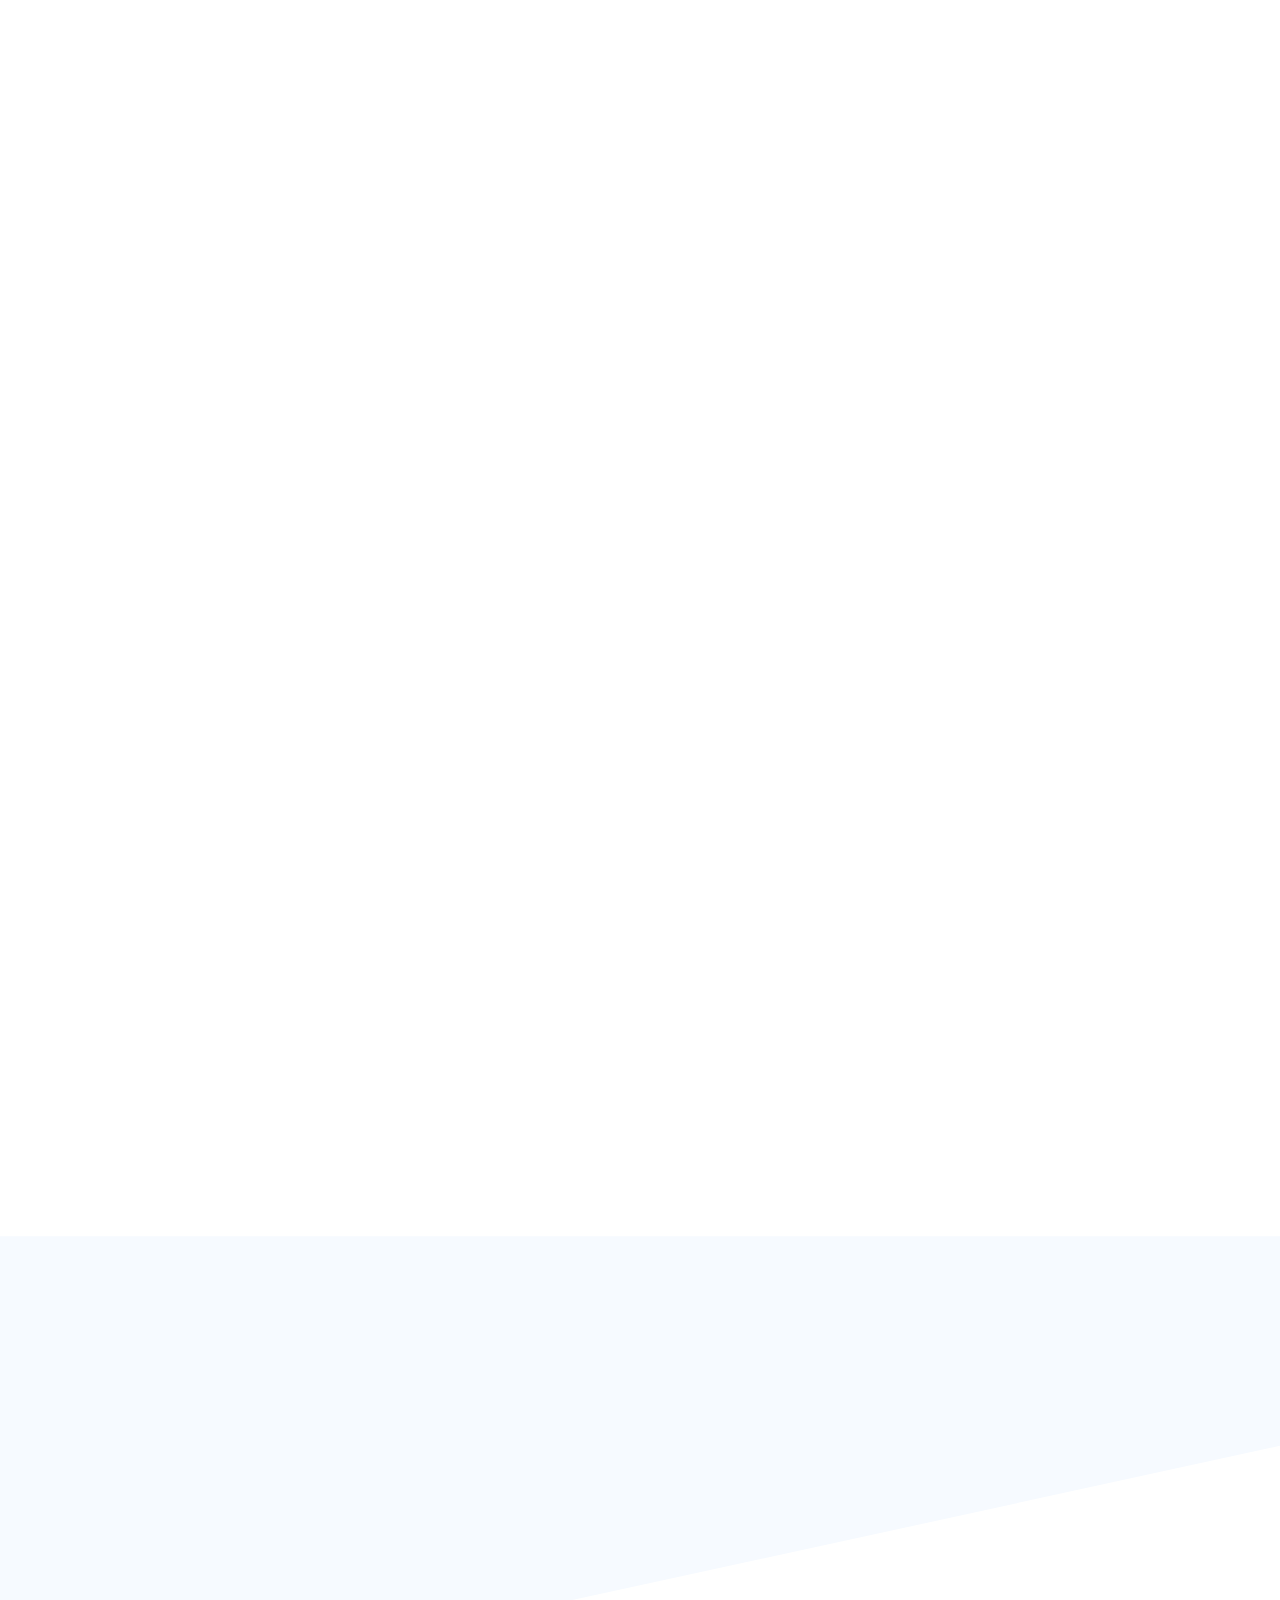
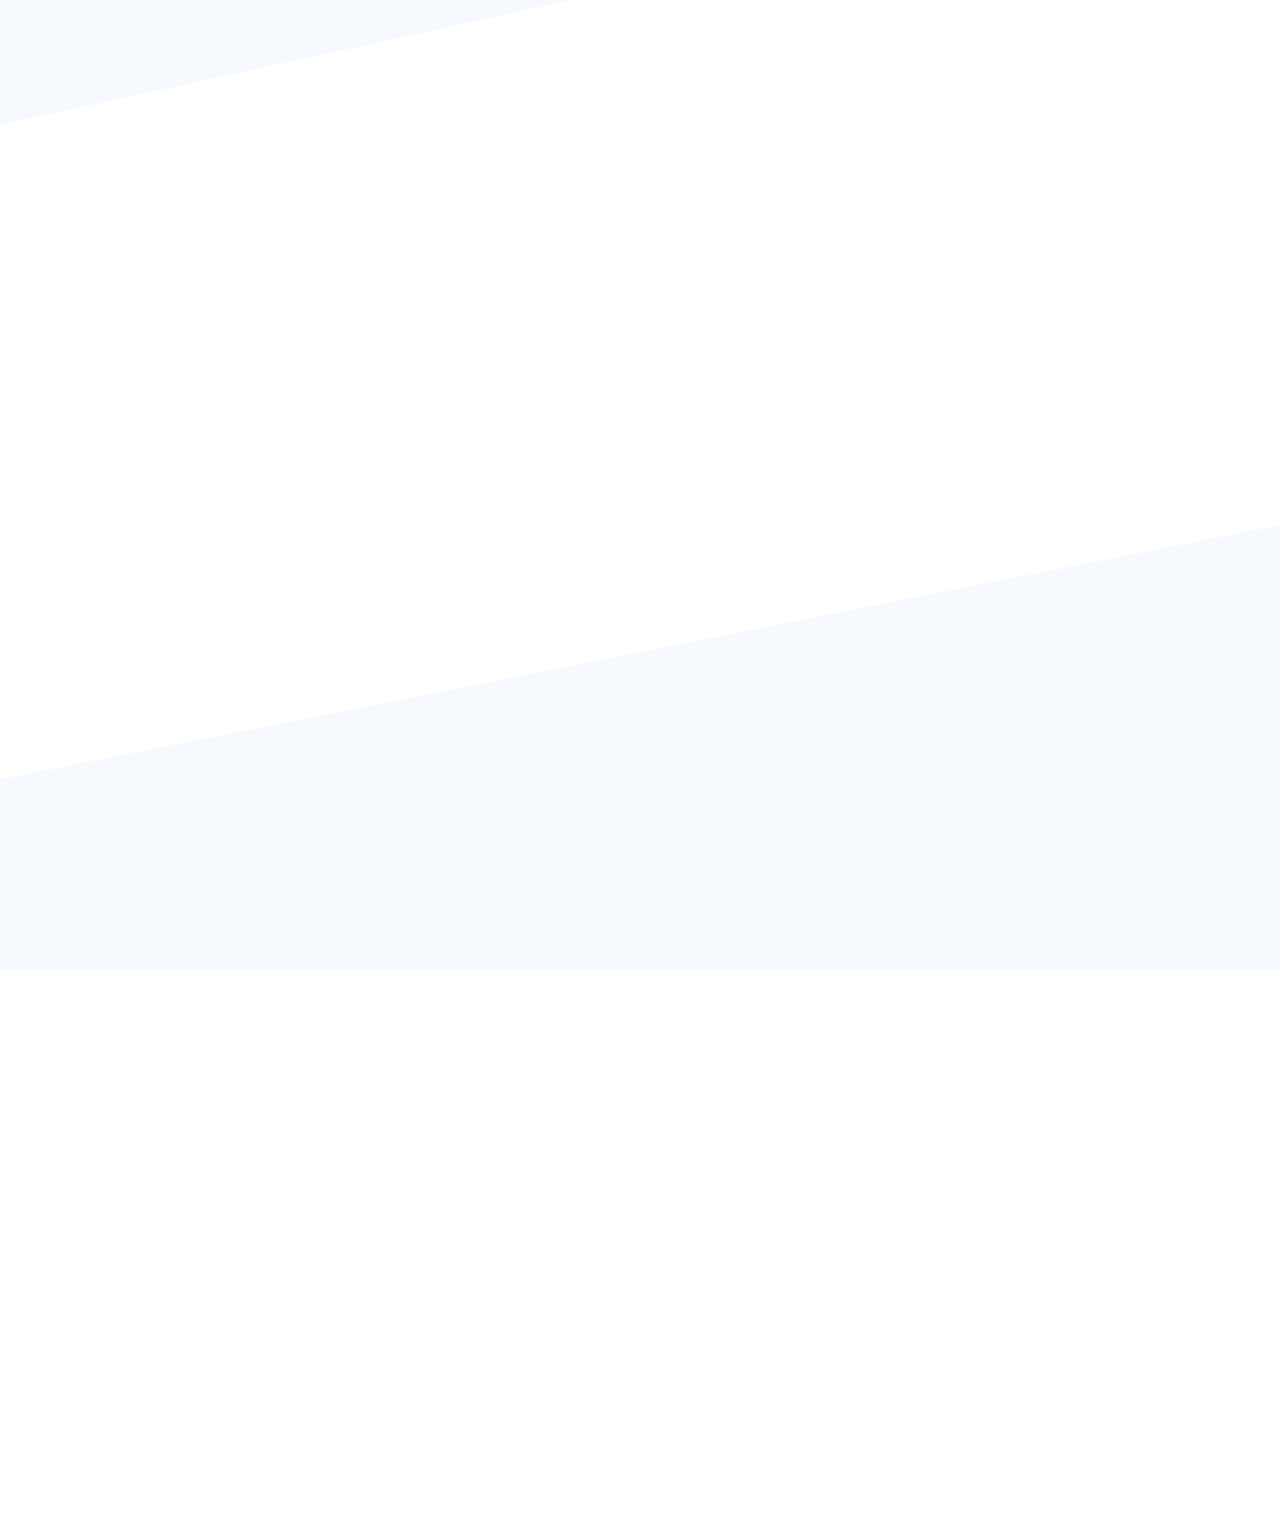
==== commit 57a33238: "WIP" ====
--- a/index.html
+++ b/index.html
@@ -63,15 +63,15 @@
             <div class="container pb-2">
                 <div class="d-flex align-items-center justify-content-between">
                     <div class="d-flex">
-                        <i class="bi bi-telephone-inbound fs-2"></i>
                         <div class="ms-3">
-                            <h5 class="text-white mb-0">Call Now</h5>
-                            <span>+27871333997</span>
-                        </div>
-                    </div>
-                    <a href="index.html" class="h1 text-white mb-0"
-                        >LearnPoint<span class="text-dark">Live</span></a
-                    >
+                            <a href="index.html" class="h1 text-white mb-0"
+                                >LearnPoint<span class="text-dark"
+                                    >Live</span
+                                ></a
+                            >
+                        </div>
+                    </div>
+
                     <div class="d-flex">
                         <i class="bi bi-envelope fs-2"></i>
                         <div class="ms-3">
@@ -92,7 +92,7 @@
                 >
                     <a href="index.html" class="navbar-brand d-lg-none">
                         <h1 class="text-primary m-0">
-                            Quantum<span class="text-dark">Lex</span>
+                            LearnPoint<span class="text-dark">Live</span>
                         </h1>
                     </a>
                     <button
@@ -333,99 +333,6 @@
                             </div>
                         </div>
                     </div>
-                    <div class="col-lg-6">
-                        <div class="row h-100 align-items-end">
-                            <div
-                                class="col-12 wow fadeIn"
-                                data-wow-delay="0.3s"
-                            >
-                                <div
-                                    class="d-flex align-items-center justify-content-center"
-                                    style="min-height: 300px"
-                                >
-                                    <button
-                                        type="button"
-                                        class="btn-play"
-                                        data-bs-toggle="modal"
-                                        data-src="https://www.youtube.com/embed/Ou6_niAonjY?si=y1bHm1dMImchJ-5Es"
-                                        data-bs-target="#videoModal"
-                                    >
-                                        <span></span>
-                                    </button>
-                                </div>
-                            </div>
-                            <div class="col-12">
-                                <div class="bg-primary p-5">
-                                    <div
-                                        class="experience mb-4 wow fadeIn"
-                                        data-wow-delay="0.3s"
-                                    >
-                                        <div
-                                            class="d-flex justify-content-between mb-2"
-                                        >
-                                            <span class="text-white"
-                                                >Webinars Hosted</span
-                                            >
-                                            <span class="text-white">90%</span>
-                                        </div>
-                                        <div class="progress">
-                                            <div
-                                                class="progress-bar bg-dark"
-                                                role="progressbar"
-                                                aria-valuenow="90"
-                                                aria-valuemin="0"
-                                                aria-valuemax="100"
-                                            ></div>
-                                        </div>
-                                    </div>
-                                    <div
-                                        class="experience mb-4 wow fadeIn"
-                                        data-wow-delay="0.4s"
-                                    >
-                                        <div
-                                            class="d-flex justify-content-between mb-2"
-                                        >
-                                            <span class="text-white"
-                                                >Audience Engagement</span
-                                            >
-                                            <span class="text-white">95%</span>
-                                        </div>
-                                        <div class="progress">
-                                            <div
-                                                class="progress-bar bg-dark"
-                                                role="progressbar"
-                                                aria-valuenow="95"
-                                                aria-valuemin="0"
-                                                aria-valuemax="100"
-                                            ></div>
-                                        </div>
-                                    </div>
-                                    <div
-                                        class="experience mb-0 wow fadeIn"
-                                        data-wow-delay="0.5s"
-                                    >
-                                        <div
-                                            class="d-flex justify-content-between mb-2"
-                                        >
-                                            <span class="text-white"
-                                                >Knowledge Transfer</span
-                                            >
-                                            <span class="text-white">90%</span>
-                                        </div>
-                                        <div class="progress">
-                                            <div
-                                                class="progress-bar bg-dark"
-                                                role="progressbar"
-                                                aria-valuenow="90"
-                                                aria-valuemin="0"
-                                                aria-valuemax="100"
-                                            ></div>
-                                        </div>
-                                    </div>
-                                </div>
-                            </div>
-                        </div>
-                    </div>
                 </div>
             </div>
         </div>
@@ -543,33 +450,6 @@
         <!-- Team Start -->
         <div class="container-fluid container-team py-5">
             <div class="container pb-5">
-                <div class="row g-5 align-items-center mb-5">
-                    <div class="col-md-6 wow fadeIn" data-wow-delay="0.3s">
-                        <img
-                            class="img-fluid w-100"
-                            src="img/team-1.jpg"
-                            alt=""
-                        />
-                    </div>
-                    <div class="col-md-6 wow fadeIn" data-wow-delay="0.5s">
-                        <h1 class="display-6 mb-3">John Michaels</h1>
-                        <p class="mb-1">Webinar Host</p>
-                        <h3 class="mb-3">Biography</h3>
-                        <p class="mb-4">
-                            John Michaels is a seasoned webinar host with over
-                            15 years of experience. He specializes in creating
-                            engaging virtual experiences that empower
-                            participants with actionable knowledge.
-                        </p>
-                        <p class="mb-4">
-                            John has hosted webinars across various industries,
-                            bringing a unique ability to simplify complex topics
-                            and facilitate meaningful discussions. His passion
-                            for education and connection makes every webinar an
-                            impactful experience.
-                        </p>
-                    </div>
-                </div>
                 <div class="row g-4">
                     <div
                         class="col-lg-3 col-md-6 wow fadeInUp"
--- a/css/style.css
+++ b/css/style.css
@@ -567,11 +567,6 @@
 } */
 
 /*** Footer ***/
-.footer {
-    background: linear-gradient(rgba(3, 27, 78, 0.3), rgba(3, 27, 78, 0.3)),
-        url(../img/footer.png) center center no-repeat;
-    background-size: contain;
-}
 
 @media (min-width: 992px) {
     .footer::after {
